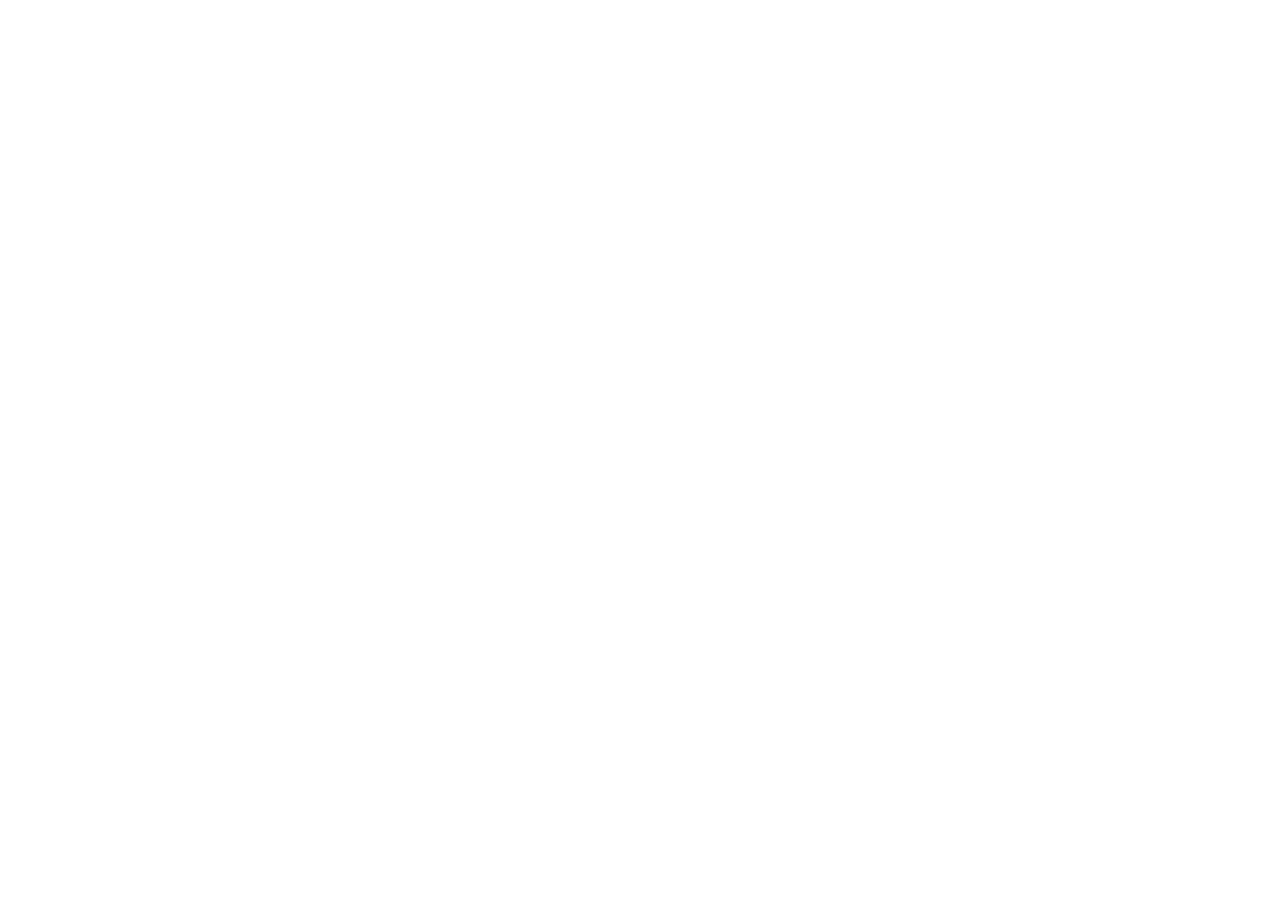
==== index.html @ 4f905ef2 "color" ====
<!DOCTYPE html>
<html lang="en">

<head>
    <meta charset="UTF-8">
    <meta name="viewport" content="width=device-width, initial-scale=1.0">
    <title>Document</title>
</head>

<body>

</body>

</html>
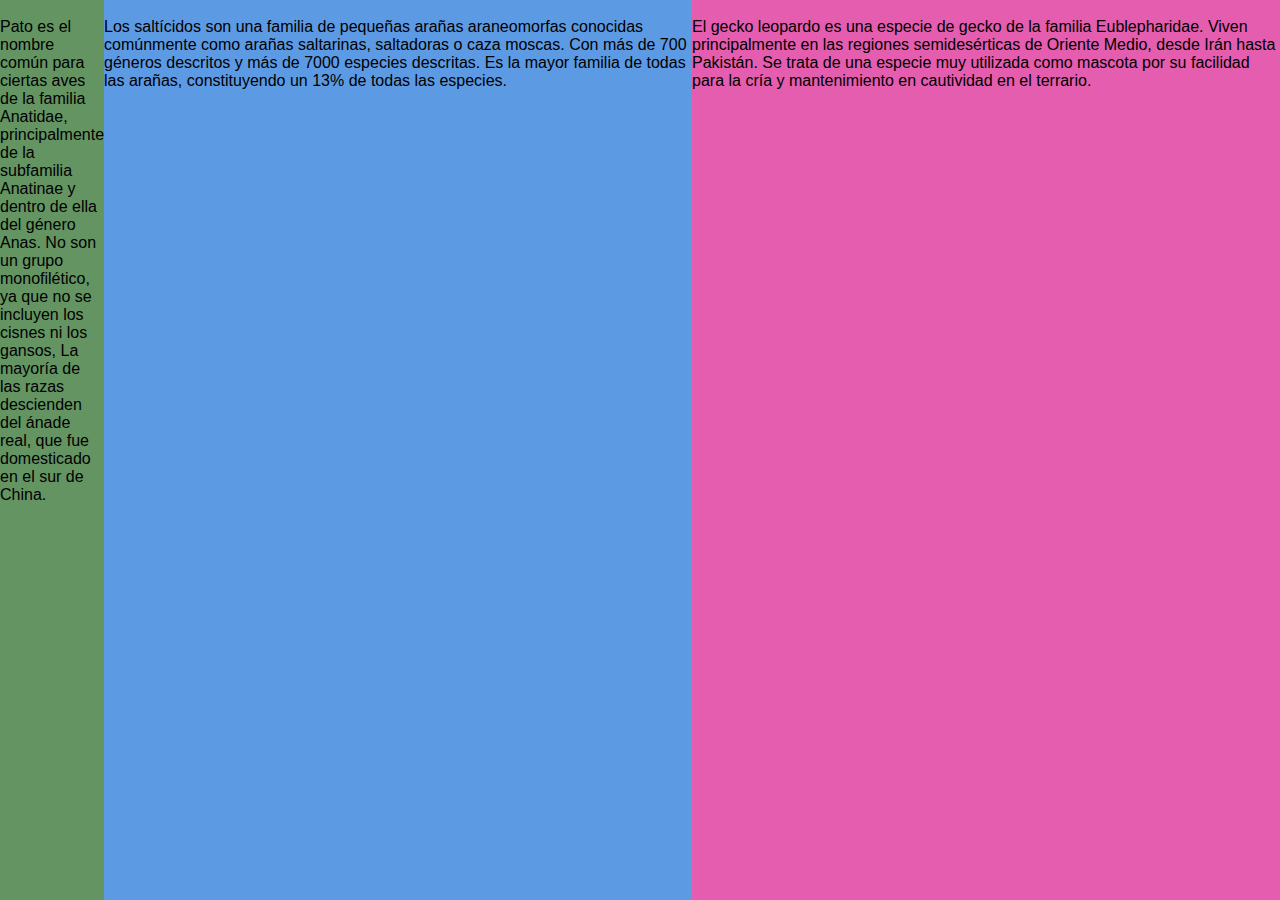
==== commit 6ac1c1d7: "a" ====
--- a/index.html
+++ b/index.html
@@ -9,6 +9,67 @@
 
 <body>
 
+
+
+    <!DOCTYPE html>
+    <html>
+    <head>
+        <meta charset='utf-8'>
+        <meta http-equiv='X-UA-Compatible' content='IE=edge'>
+        <title>      </title>
+        <meta name='viewport' content='width=device-width, initial-scale=1'>
+    
+        <link href="https://cdn.jsdelivr.net/npm/bootstrap@5.3.1/dist/css/bootstrap.min.css" rel="stylesheet" integrity="sha384-4bw+/aepP/YC94hEpVNVgiZdgIC5+VKNBQNGCHeKRQN+PtmoHDEXuppvnDJzQIu9" crossorigin="anonymous">
+    
+        <link rel='stylesheet' type='text/css' media='screen' href='main.css'>
+        <script src='main.js'></script>
+    
+    
+        <link rel="stylesheet" href="regina.css">
+    </head>
+    <body>
+    
+    <div class="row">
+    
+      <div class="col s-1 mobile">
+        <div class="col-0 imagen-1 d-none d-lg-block position-relative">
+        <img src="https://www.euroresidentes.com/hogar/mascotas/wp-content/uploads/sites/5/2018/03/patos-que-comen-euroresidentes.jpg" alt="">
+    </div>
+       <p>Pato es el nombre común para ciertas aves de la familia Anatidae, principalmente de la subfamilia Anatinae y dentro de ella del género Anas. No son un grupo monofilético, ya que no se incluyen los cisnes ni los gansos, La mayoría de las razas descienden del ánade real, que fue domesticado en el sur de China.
+        </p>
+      </div>
+    
+    
+      <div class="col s-8">
+        <div class="col-0 imagen-2 d-none d-lg-block position-relative">
+            <img src="https://qph.cf2.quoracdn.net/main-qimg-a1cb861d8c3bd2fcff6a3b288507e636-lq" alt="">
+        </div>
+    <p>Los saltícidos son una familia de pequeñas arañas araneomorfas conocidas comúnmente como arañas saltarinas, saltadoras o caza moscas. Con más de 700 géneros descritos y más de 7000 especies descritas.​ Es la mayor familia de todas las arañas, constituyendo un 13% de todas las especies.​</p>
+      </div>
+    
+    
+      <div class="col s-2">
+        <div class="col-0 imagen-3 d-none d-lg-block position-relative">
+            <img src="https://m.media-amazon.com/images/I/911kuaTTcHL._AC_UF350,350_QL80_.jpg" alt="">
+        </div>
+
+    <p>El gecko leopardo es una especie de gecko de la familia Eublepharidae.​ Viven principalmente en las regiones semidesérticas de Oriente Medio, desde Irán hasta Pakistán. Se trata de una especie muy utilizada como mascota por su facilidad para la cría y mantenimiento en cautividad en el terrario.</p>
+      </div>
+    </div>
+    
+    
+    
+    
+    </body>
+    </html>
+    
+    
+
+
+
+
+
+
 </body>
 
 </html>--- a/regina.css
+++ b/regina.css
@@ -0,0 +1,195 @@
+.regina{
+    font-family: 'EB Garamond', serif;
+    color: darkgreen  !important;
+}
+
+.verde{
+    font-family: 'EB Garamond', serif;
+    color: darkgreen !important;
+}
+.nav{
+    background-color: coral !important;
+}
+
+.letrablanca{
+    color: rgb(255, 255, 255) !important;
+}
+
+.tarjeta1{
+    overflow: hidden;
+}
+
+.tarjeta1
+img{
+
+    height: auto;
+    position: absolute;
+    top: 50%;
+    left: 50%;
+    transform: translate(-50%, -50%);
+    width: 170%;
+
+}
+
+.tarjeta2
+img{
+    height: auto;
+    position: absolute;
+    top:50%;
+    left:50%;
+    transform: translate(-50%, -50%);
+    width: 50%
+}
+
+.tarjeta3
+img{
+    height: auto;
+    position: absolute;
+    top:50%;
+    left:50%;
+    transform: translate(-90%, -50%);
+    width: 50%;
+}
+
+.tarjeta4
+img{
+    height: auto;
+    position: absolute;
+    top:50%;
+    left:70%;
+    transform: translate(-90%, -40%);
+    width: 70%;
+}
+
+.holi {
+
+    background-color: rgb(51, 89, 54)
+
+}
+
+.patoland {
+ 
+}
+
+
+
+
+
+
+
+
+
+
+
+
+
+
+
+
+
+
+
+
+
+
+
+
+
+
+*{
+
+    margin: 0;
+    padding: 0;
+    box-sizing: border-box;
+    font-family: Arial, Helvetica, sans-serif
+    
+    }
+    
+    .row {
+        display: flex;
+        height: 100vh;
+    }
+    
+    .s-1 {
+       width: 10%;  
+       background-color: rgb(100, 148, 98);
+    }
+    
+    [calss*="s-"].mobile {
+     display: none;   
+    }
+    
+    .s-8 {
+        width: 80%;
+        background-color: rgb(93, 154, 228);
+    }
+    
+.s-2 {
+    width: 80%;
+    background-color: rgb(228, 93, 174);    
+}
+
+    /* medida standar moviles. */
+    @media only screen and (max-width: 768px) {
+    
+       .row{
+        display: block;
+       } 
+    
+       .col {
+        display: block;
+        padding: 5%;
+       }
+    
+       [class*="s-"].mobile {
+        display: block;
+       }
+    
+    }
+    
+     
+    .imagen-1 img {
+        height: auto;
+    position: 
+    top: 50%;
+    left: 50%;
+    transform: translate(-%, -50%);
+    width: 103%;
+    }
+    
+    .imagen-2 img {
+        height: auto;
+        position:
+        top: 50%;
+        left: 50%;
+        transform: translate(-4%, -13%);
+        width: 107%;
+    }
+    
+    .imagen-3 img 
+    {
+        height: auto;
+        position:
+        top: 10%;
+        left: 10%;
+        transform: translate(-3%, -10%);
+        width: 115%;   
+    }
+
+
+
+
+
+
+
+
+
+
+
+
+
+
+
+@import url('https://fonts.googleapis.com/css2?family=EB+Garamond:ital,wght@1,800&display=swap');
+
+@import url('https://fonts.googleapis.com/css2?family=EB+Garamond:ital@1&display=swap');